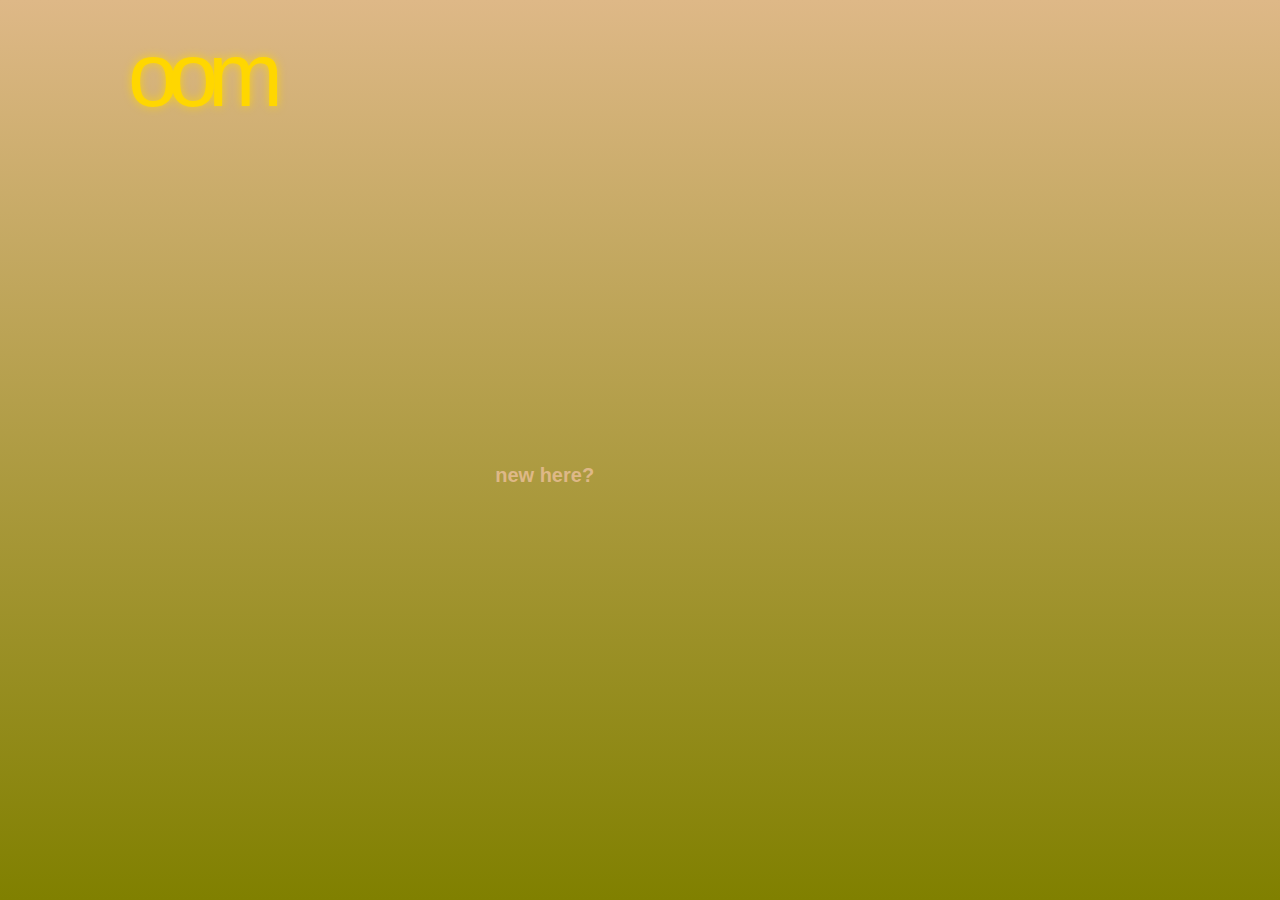
==== ocm.html @ 62d41ffc "lack of patience" ====
<!DOCTYPE html>
<html lang="en">
<head>
    <meta charset="UTF-8">
    <meta name="viewport" content="width=device-width, initial-scale=1.0">
    <title>Document</title>
    <link rel="stylesheet" href="css/osm.css">

</head>
<body>
    
<header>
    
    <div class="view">
        <P class="viewggro">oom</P>
        <p class="oomsub">onkea's occasional musics</p>
    </div>

</header>

<figure>
    <p class="topline">
       new here?
    </p>
    <br>
    <p class="midlane">here's where i share some music i listen to for occasional times<br>
you know what i ddddont even care no idont mind
please dont nadaedsfwefwffffffffff
please dont make me so upset
helohelos
wutnowutnowdfdf
unautorized
    </p>
    
</figure>
       
    
    


</body>
</html>
---- css/osm.css ----
* {
  margin: 0px;
  padding: 0px;
  font: normal, normal, 100/1.5, "helvetica", serif;
}
* ul, * ol {
  list-style: none;
}
* a {
  text-decoration: none;
}

body {
  background: linear-gradient(to bottom, burlywood, olive);
  width: 100vw;
  height: 100vh;
}

header {
  width: 100vw;
  height: 300px;
  position: fixed;
  display: flex;
  top: 40px;
  left: 50%;
  transform: translateX(-40%);
}
header .view {
  display: flex;
  text-align: left;
  transition: 0.7s;
  letter-spacing: -10px;
}
header .view p.viewggro {
  display: flex;
  font: normal normal 10vmin/1 "Helvetica";
  color: gold;
  text-shadow: 0px 0px 10px rgba(255, 215, 0, 0.8);
  margin-top: -10px;
}
header .view .oomsub {
  font: normal normal 3vmin/1 "Helvetica";
  color: gold;
  opacity: 0;
}
header .view:hover {
  letter-spacing: -2px;
}
header .view:hover .oomsub {
  opacity: 0.8;
}

figure {
  width: 30vw;
  height: 50px;
  position: absolute;
  display: flex;
  flex-flow: row wrap;
  top: 40vh;
  left: 40%;
  transform: translateX(-20%);
  padding: 100px;
  transition: 0.3s;
  color: burlywood;
}
figure .topline {
  font: bold normal 20px/1.5 "Helvetica";
}
figure .midlane {
  margin-left: 100px;
  font: normal normal 10px/1.5 "Helvetica";
  opacity: 0;
  transition: 0.3s;
}
figure:hover .topline {
  transform: skew(10deg);
}
figure:hover .midlane {
  opacity: 1;
  translate: 0px 10px;
}

/*# sourceMappingURL=osm.css.map */
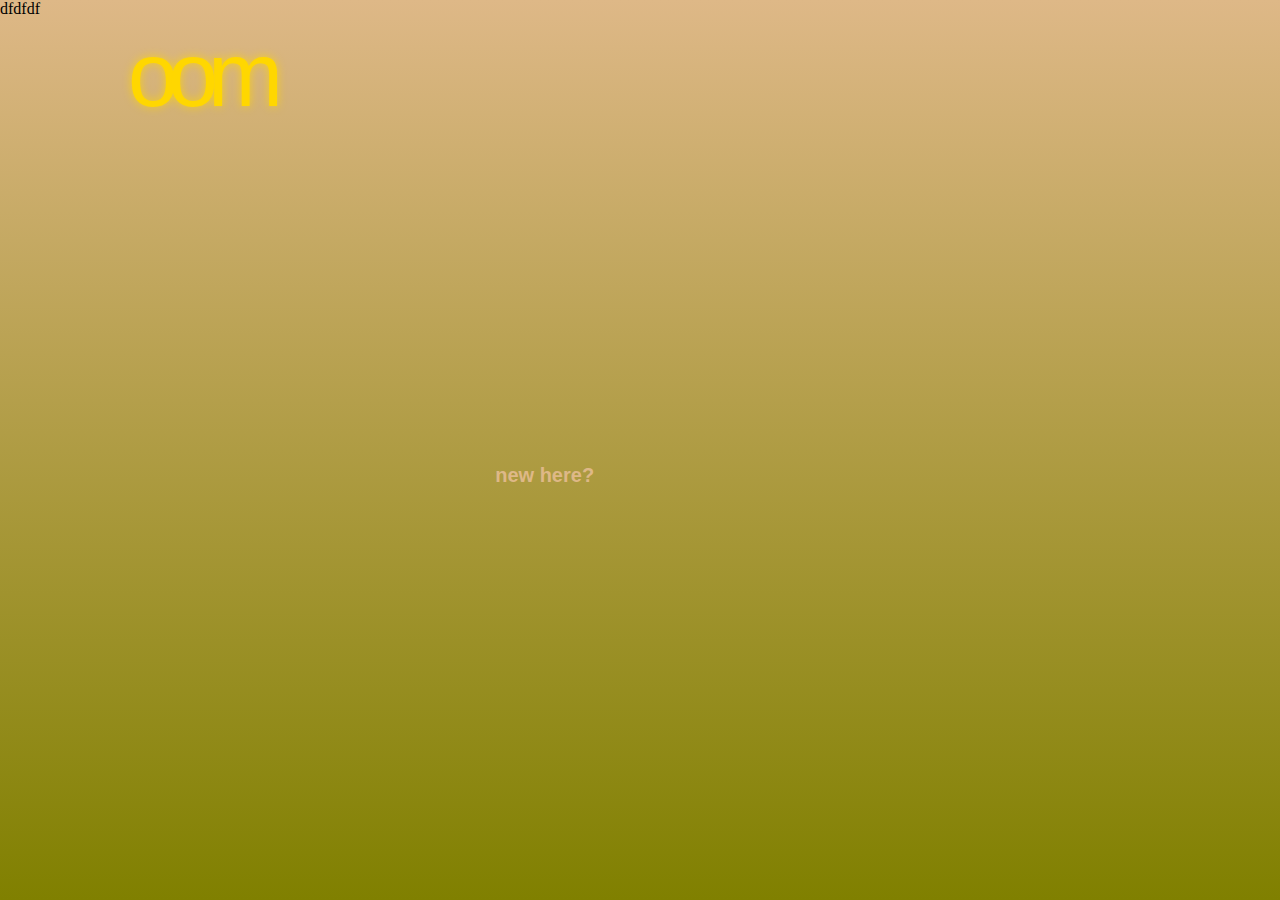
==== commit ccc611ab: "vfs" ====
--- a/ocm.html
+++ b/ocm.html
@@ -34,7 +34,7 @@
     
 </figure>
        
-    
+    dfdfdf
     
 
 
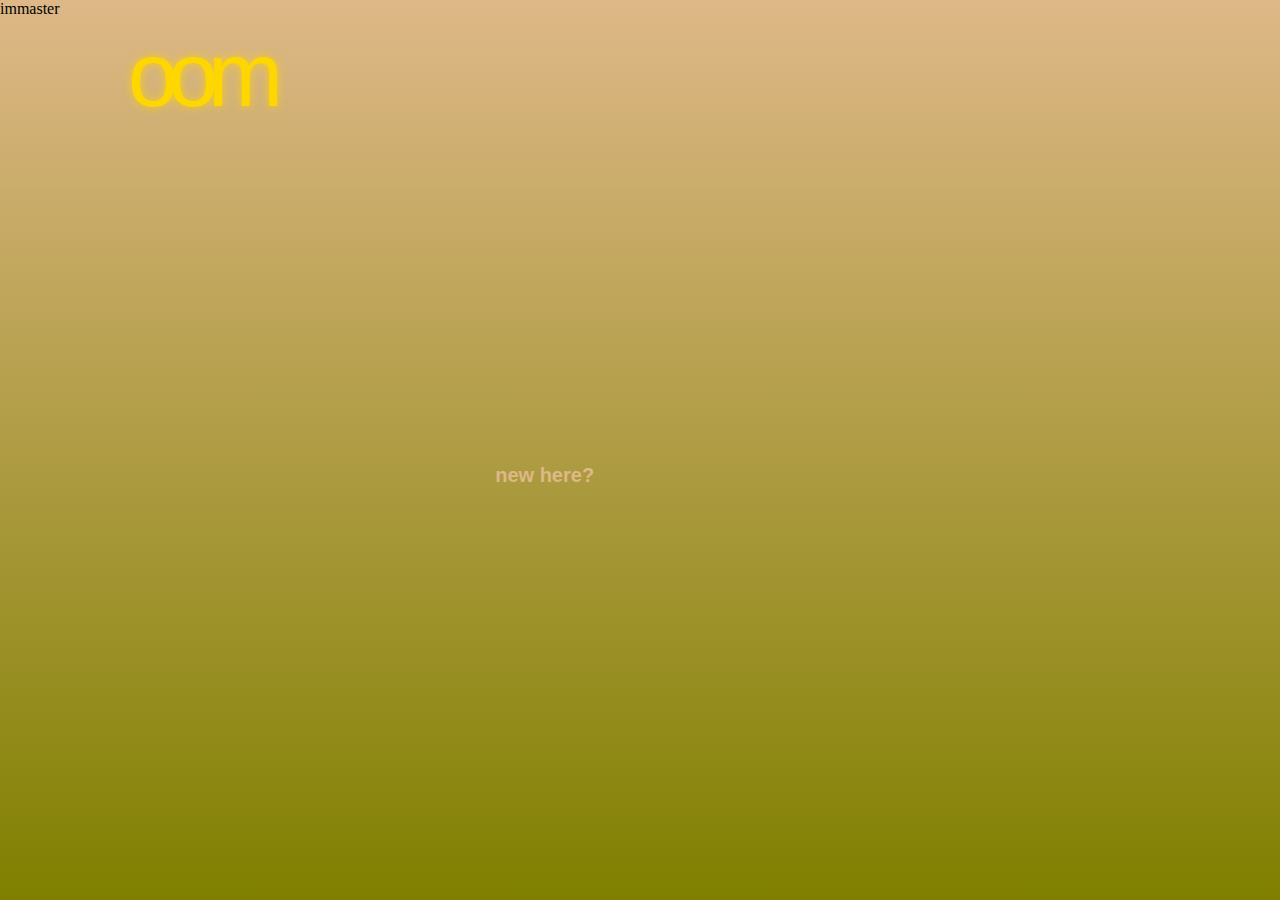
==== commit 62ffcc50: "mas1" ====
--- a/ocm.html
+++ b/ocm.html
@@ -30,11 +30,13 @@
 helohelos
 wutnowutnowdfdf
 unautorized
+ㅜㅐ 내ㅕㅜㅇ
+왜 커밋이 없대 내가 수정을 했는데 ㅅㅂ
     </p>
     
 </figure>
-       
-    dfdfdf
+       immaster
+    
     
 
 
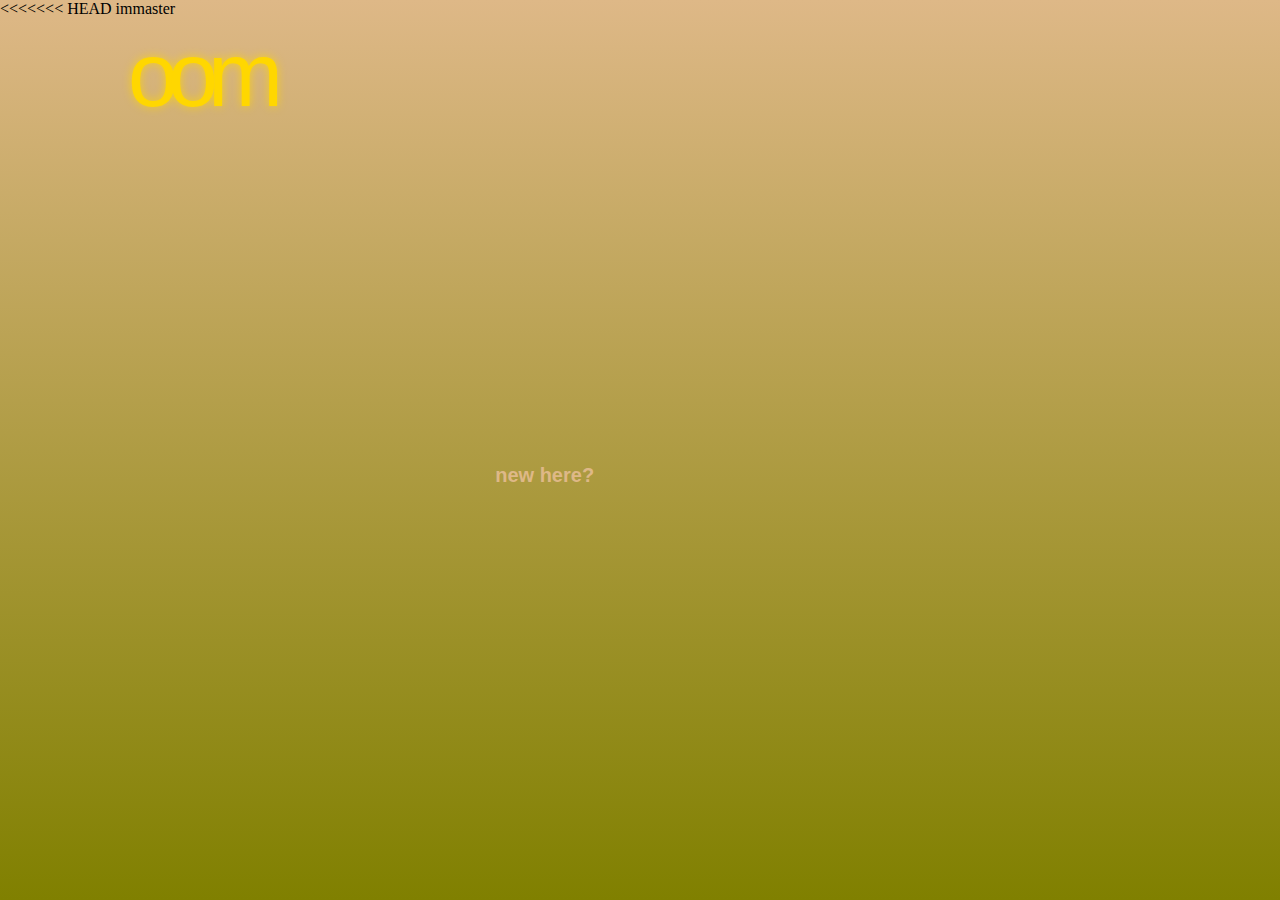
==== commit bba8fe82: "Merge branch 'yutyut'" ====
--- a/ocm.html
+++ b/ocm.html
@@ -35,9 +35,10 @@
     </p>
     
 </figure>
+<<<<<<< HEAD
        immaster
     
-    
+
 
 
 </body>
